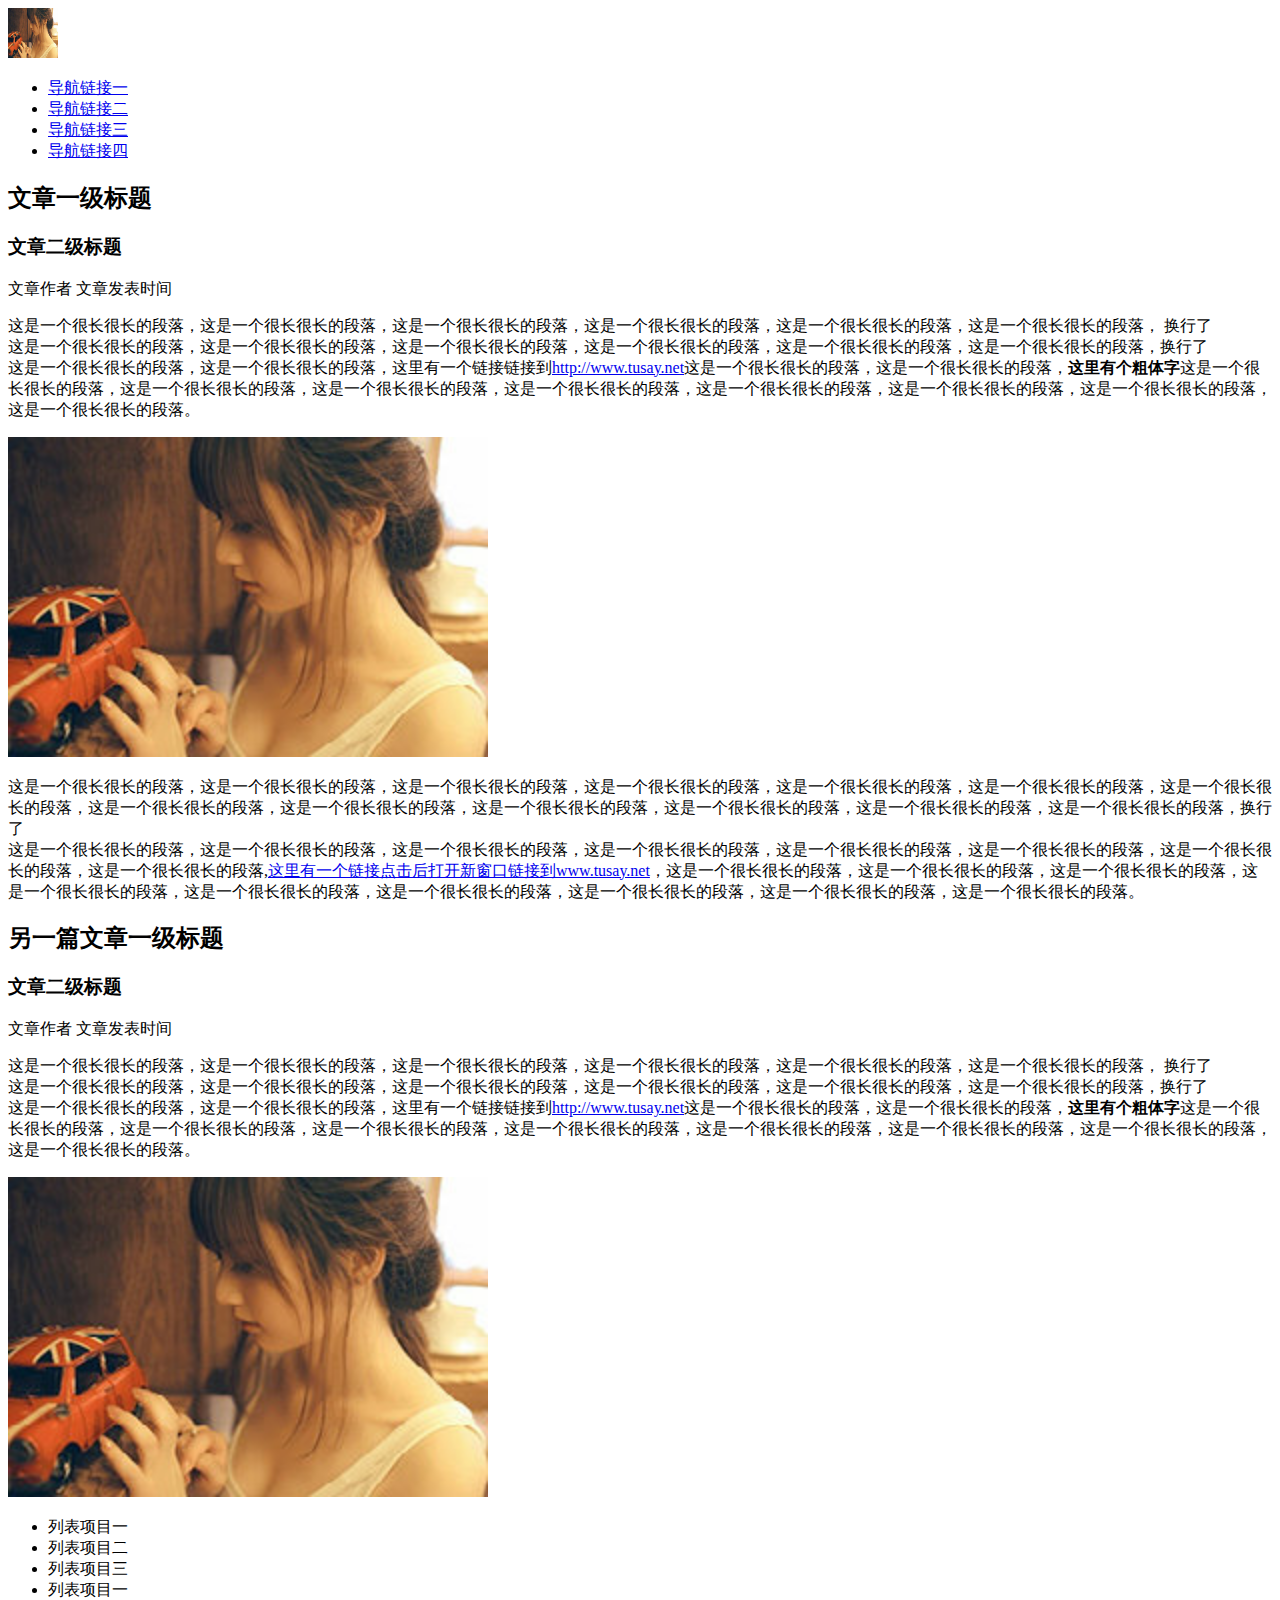
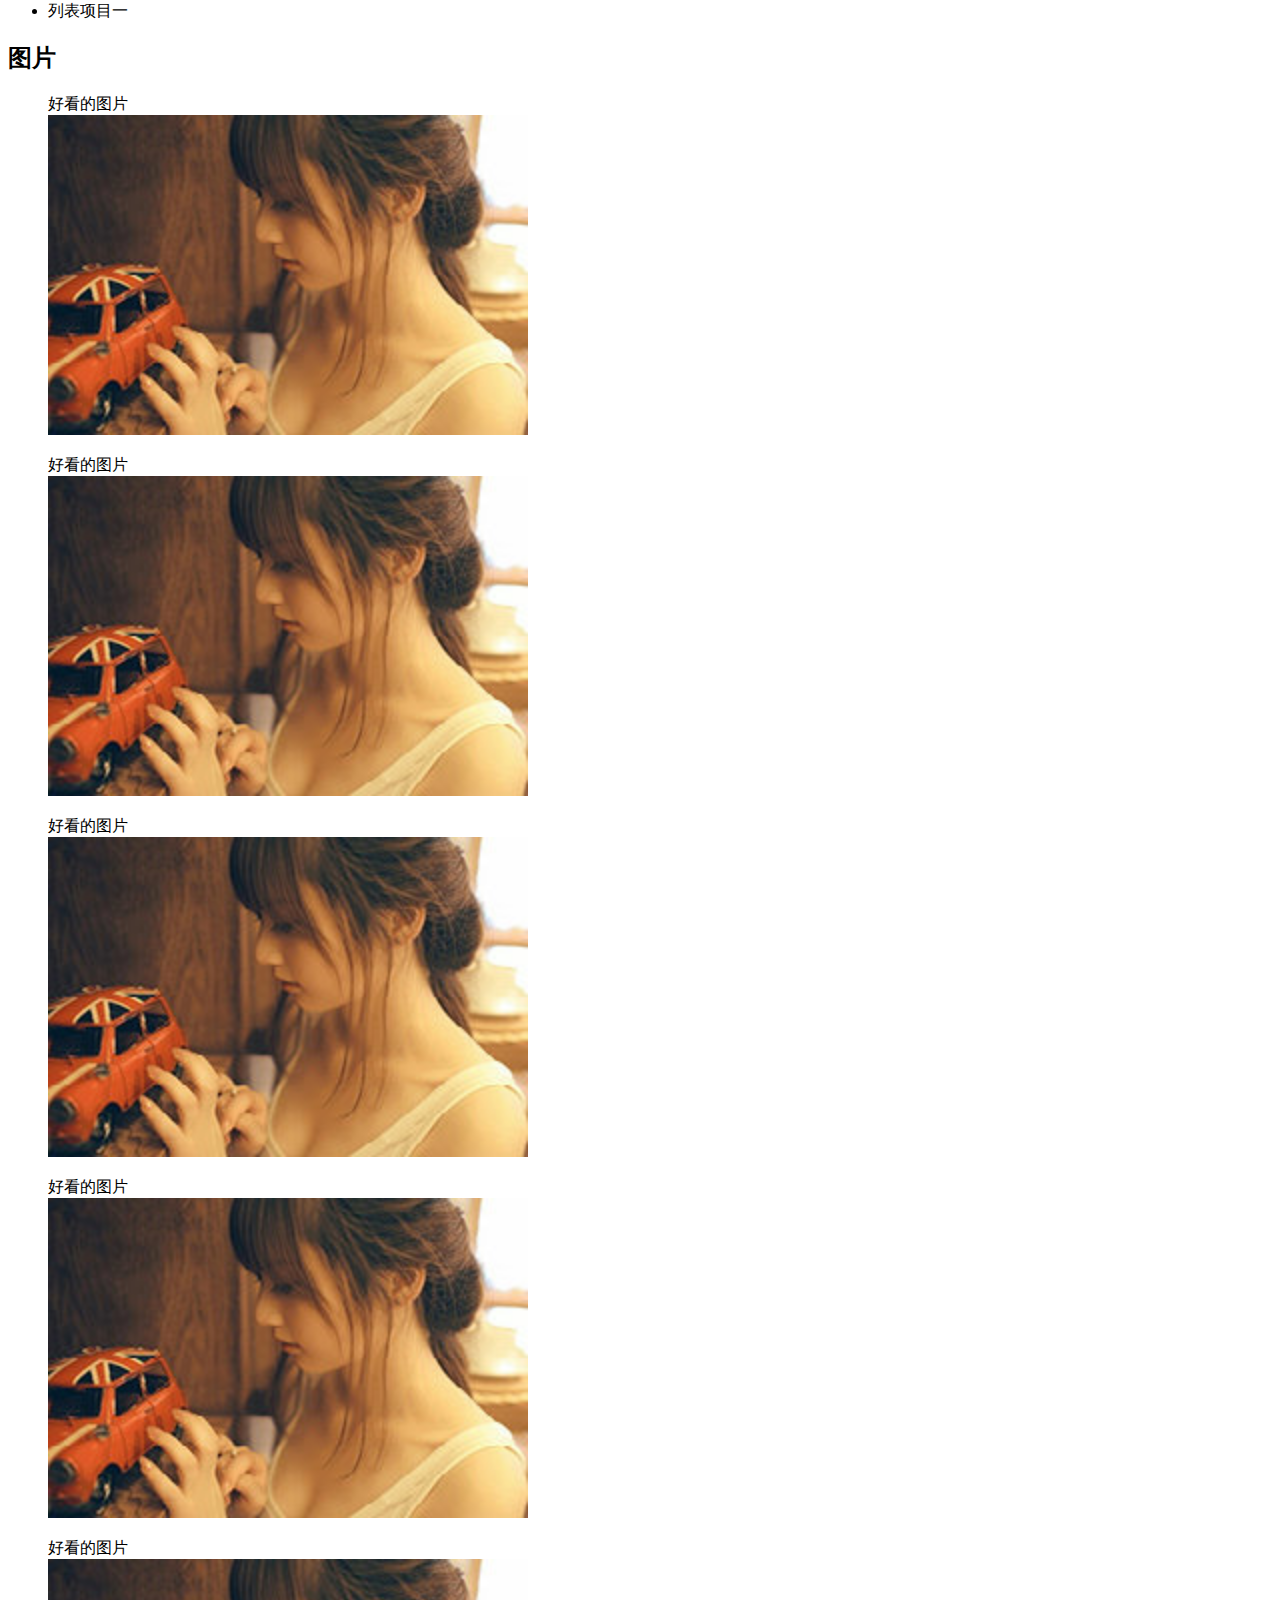
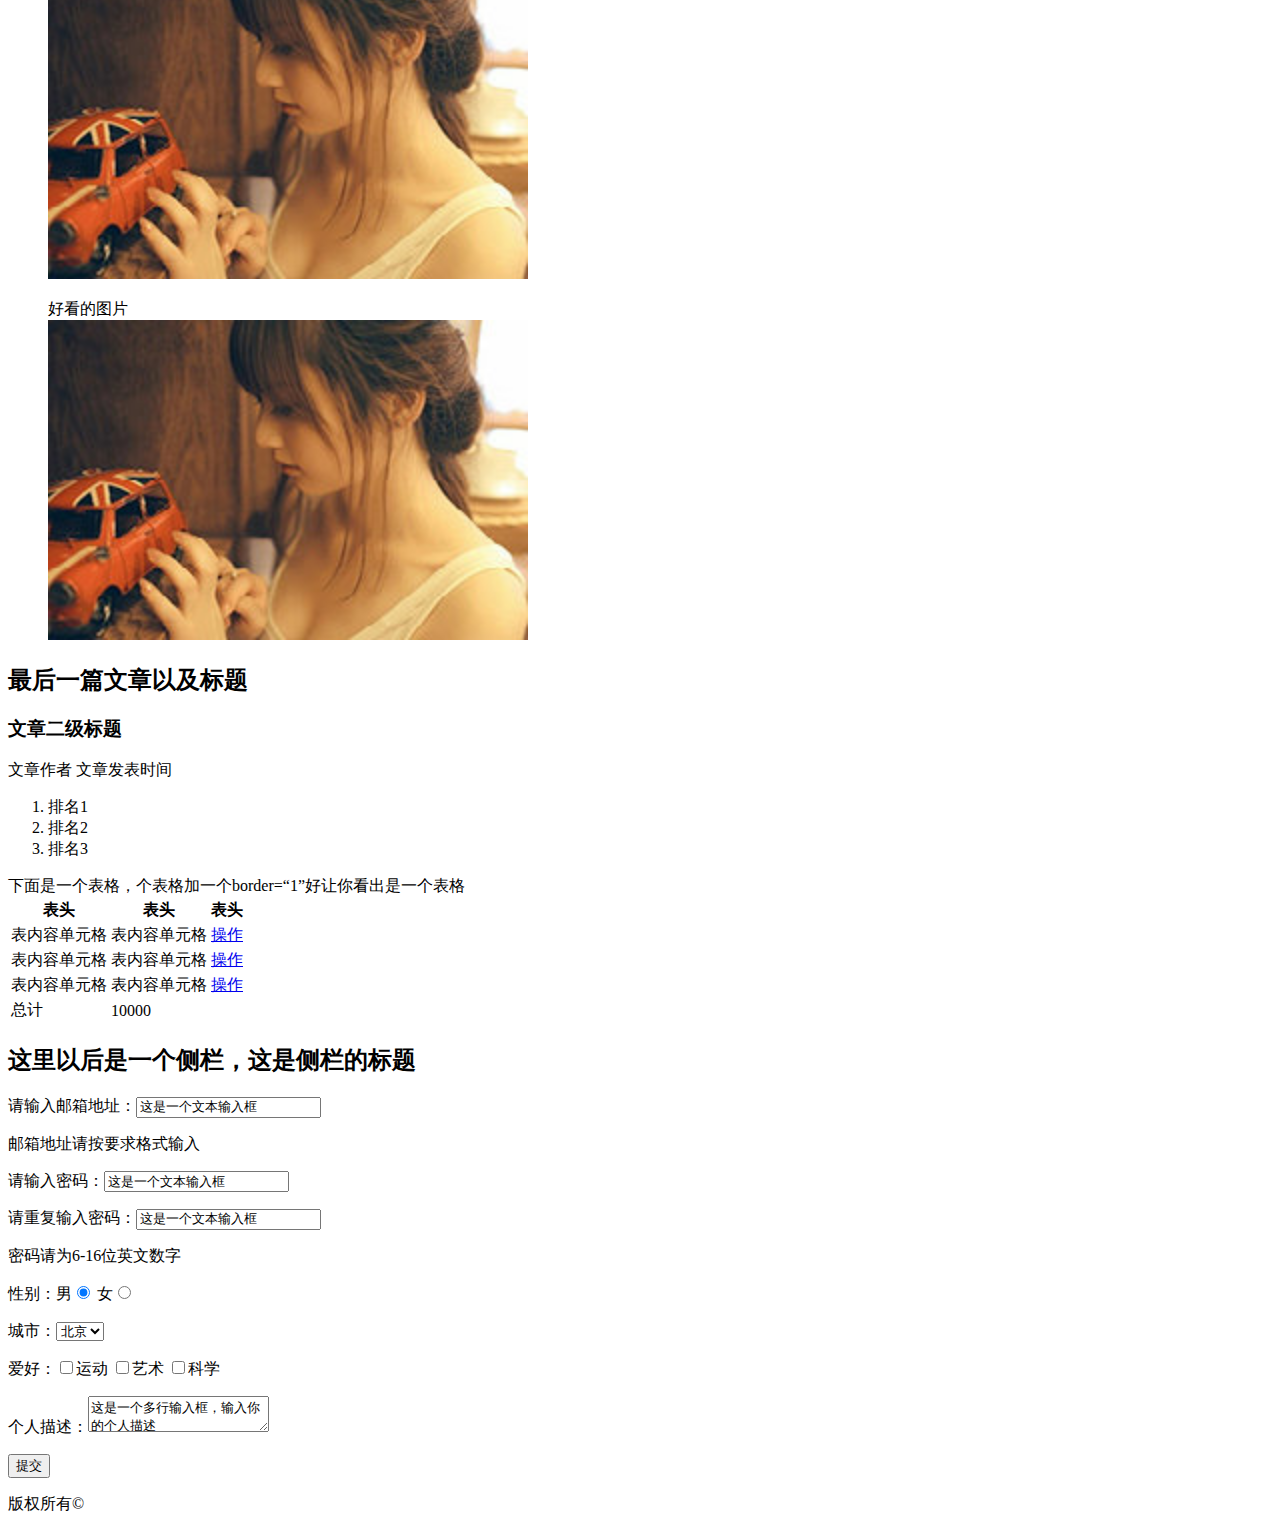
==== task_1_2_1/index.html @ 4188bced "第一阶段任务二" ====
<!DOCTYPE html>
<html>
<head>
<meta charset="utf-8"/>
<title>任务二</title>
<link href="style.css" type="css/text" rel="stylesheet"/>
</head>
<body>
<div id="header">
<img src="logo.jpg" width="50" height="50"/>
<ul>
<li><a href="#">导航链接一</a></li>
<li><a href="#">导航链接二</a></li>
<li><a href="#">导航链接三</a></li>
<li><a href="#">导航链接四</a></li>
</ul>
</div>
<div class="clear"></div>
<div id="content">
<div class="post">
<h2>文章一级标题</h2>
<h3>文章二级标题</h3>
<p class="zuozhe">文章作者 文章发表时间</p>
<p>这是一个很长很长的段落，这是一个很长很长的段落，这是一个很长很长的段落，这是一个很长很长的段落，这是一个很长很长的段落，这是一个很长很长的段落，
换行了<br/>
这是一个很长很长的段落，这是一个很长很长的段落，这是一个很长很长的段落，这是一个很长很长的段落，这是一个很长很长的段落，这是一个很长很长的段落，换行了<br/>
这是一个很长很长的段落，这是一个很长很长的段落，这里有一个链接链接到<a href="http://www.tusay.net">http://www.tusay.net</a>这是一个很长很长的段落，这是一个很长很长的段落，<b>这里有个粗体字</b>这是一个很长很长的段落，这是一个很长很长的段落，这是一个很长很长的段落，这是一个很长很长的段落，这是一个很长很长的段落，这是一个很长很长的段落，这是一个很长很长的段落，这是一个很长很长的段落。
</p>
<img src="logo.jpg" width="480" height="320"/>
<p>这是一个很长很长的段落，这是一个很长很长的段落，这是一个很长很长的段落，这是一个很长很长的段落，这是一个很长很长的段落，这是一个很长很长的段落，这是一个很长很长的段落，这是一个很长很长的段落，这是一个很长很长的段落，这是一个很长很长的段落，这是一个很长很长的段落，这是一个很长很长的段落，这是一个很长很长的段落，换行了<br/>
这是一个很长很长的段落，这是一个很长很长的段落，这是一个很长很长的段落，这是一个很长很长的段落，这是一个很长很长的段落，这是一个很长很长的段落，这是一个很长很长的段落，这是一个很长很长的段落,<a href="http://www.tusay.net" target="_blank">这里有一个链接点击后打开新窗口链接到www.tusay.net</a>，这是一个很长很长的段落，这是一个很长很长的段落，这是一个很长很长的段落，这是一个很长很长的段落，这是一个很长很长的段落，这是一个很长很长的段落，这是一个很长很长的段落，这是一个很长很长的段落，这是一个很长很长的段落。</p>
</div>
<div class="post">
<h2>另一篇文章一级标题</h2>
<h3>文章二级标题</h3>
<p class="zuozhe">文章作者 文章发表时间</p>
<p>这是一个很长很长的段落，这是一个很长很长的段落，这是一个很长很长的段落，这是一个很长很长的段落，这是一个很长很长的段落，这是一个很长很长的段落，
换行了<br/>
这是一个很长很长的段落，这是一个很长很长的段落，这是一个很长很长的段落，这是一个很长很长的段落，这是一个很长很长的段落，这是一个很长很长的段落，换行了<br/>
这是一个很长很长的段落，这是一个很长很长的段落，这里有一个链接链接到<a href="http://www.tusay.net">http://www.tusay.net</a>这是一个很长很长的段落，这是一个很长很长的段落，<b>这里有个粗体字</b>这是一个很长很长的段落，这是一个很长很长的段落，这是一个很长很长的段落，这是一个很长很长的段落，这是一个很长很长的段落，这是一个很长很长的段落，这是一个很长很长的段落，这是一个很长很长的段落。
</p>
<img src="logo.jpg" width="480" height="320"/>
<ul>
<li>列表项目一</li>
<li>列表项目二</li>
<li>列表项目三</li>
<li>列表项目一</li>
<li>列表项目一</li>
</ul>
</div>
<div class="post pic">
<h2>图片</h2>
<figure>
<p>
好看的图片<br/>
<img src="logo.jpg" width="480" height="320"/>
</p>
<p>
好看的图片<br/>
<img src="logo.jpg" width="480" height="320"/>
</p>
<p>
好看的图片<br/>
<img src="logo.jpg" width="480" height="320"/>
</p>
<p>
好看的图片<br/>
<img src="logo.jpg" width="480" height="320"/>
</p>
<p>
好看的图片<br/>
<img src="logo.jpg" width="480" height="320"/>
</p><p>
好看的图片<br/>
<img src="logo.jpg" width="480" height="320"/>
</p>
</figure>
</div>
<div class="post">
<h2>最后一篇文章以及标题</h2>
<h3>文章二级标题</h3>
<p class="zuozhe">文章作者 文章发表时间</p>
<ol>
<li>排名1</li>
<li>排名2</li>
<li>排名3</li>
</ol>

下面是一个表格，个表格加一个border=“1”好让你看出是一个表格
<table>
<tr>
<th>表头</th>
<th>表头</th>
<th>表头</th>
</tr>
<tr>
<td>表内容单元格</td>
<td>表内容单元格</td>
<td><a href="#">操作</a></td>
</tr>
<tr>
<td>表内容单元格</td>
<td>表内容单元格</td>
<td><a href="#">操作</a></td>
</tr>
<tr>
<td>表内容单元格</td>
<td>表内容单元格</td>
<td><a href="#">操作</a></td>
</tr>
<tr class="tootle">
<td>总计</td>
<td colspan="2">10000</td>
</tr>
</table>
</div>
</div>
<div id="sidebar">
<div class="side">
<h2>这里以后是一个侧栏，这是侧栏的标题</h2>
<form method="get">
<p><label>请输入邮箱地址：</label><input type="text" value="这是一个文本输入框"/></p>
<p class="notice"><label>邮箱地址请按要求格式输入</label></p>
<p class="password"><label>请输入密码：</label><input type="text" name="p" value="这是一个文本输入框"  /></p>
<p class="password"><label>请重复输入密码：</label><input type="text" value="这是一个文本输入框" name="rp"/></p>
<p class="notice"><label>密码请为6-16位英文数字</label></p>
<p><label>性别：</label>男<input name="sex" type="radio" value="男" checked="checked" /> 女<input name="sex" type="radio" value="女" /> </p>
<p><label>城市：</label><select>
<option value="北京" checked="checked">北京</option>
<option value="南京" >南京</option>
<option value="南京" >南京</option>
<option value="南京" >南京</option>
<option value="南京" >南京</option>
<option value="南京" >南京</option>
</select>
</p>
<p><label>爱好：</label><input name="duoxuan" type="checkbox" value="运动" />运动
<input name="duoxuan" type="checkbox" value="运动" />艺术
<input name="duoxuan" type="checkbox" value="运动" />科学
</p>
<p><label>个人描述：</label><textarea >这是一个多行输入框，输入你的个人描述</textarea></p>
<p ><input type="submit" class="submit" value="提交"/>
</p>
</form>
</div>
</div>
<div id="footer">
<p>版权所有©</p>
</div>
</body>
</html>
---- task_1_2_1/style.css ----
*{margin:0;padding:0}
body{width:100%;background:rgb(222, 222, 222);font-family: "microsoft yahei";}
li{list-style:none}
.clear{clear:both}
#header{height:60px;overflow:hidden;background-color:#584646}
#header img{float:left;padding:5px;}
#header  ul{float:right}
#header  li{height:50px;line-height:50px;padding:5px 20px;float:left;}
#header  li a{color:#fff}
#header  li a:hover{color:#888}
#content{padding:20px}
.post{border:1px solid rgb(203, 203, 203);margin-bottom:20px;background-color:#fff;padding:20px;border-bottom:2px solid rgb(132, 132, 132);border-right:2px solid rgb(132, 132, 132)}
.post h2{font-size:22px;font-weight:bolder;padding:10px 0}
.post h3{font-size:18px;font-weight:900;padding:10px 0;color:#555}
.post p{margin-bottom:10px;text-indent:2em}
.post img{padding:10px 0;    height: auto;
    max-width: 100%;}
.post .zuozhe{font-size:12px;padding:10px 0;margin-bottom:10px;color:#555}
.post li{padding:5px}
.pic p{border: 1px solid rgb(203, 203, 203);padding: 10px;width: 250px;text-align: center;}
.pic img{width:200px;height:auto}
.post ol{padding: 0 0 10px 40px;}
#sidebar{padding:0 40px 20px 20px;}
.side{border:1px solid rgb(203, 203, 203);margin-bottom:20px;background-color:#fff;padding:20px;border-bottom:2px solid rgb(132, 132, 132);border-right:2px solid rgb(132, 132, 132)}
.side h2{border-left:2px solid #888;padding:5px;font-size:18px}
.side form label{width: 30%;display: inline-block;text-align: right;    float: left;}
.side form .notice{    padding-left: 14%;
color: #888;    overflow: hidden;}
.side p{text-align: left;
padding: 10px;
font-size: 14px;}
form .submit{width: 100%;
height: 30px;
background-color: rgb(51, 85, 208);
border: none;color:#fff;font-size: 20px;    border-radius: 5px;}
table{width:100%;    border-collapse: collapse;}
table th ,table td{border: 1px solid #888;padding:5px}
table th{background-color:#000;color:#fff}
table .tootle{background-color:#888}
table .tootle td{color:#000;font-weight:bolder}
#footer{height:100px;background-color:#000;text-align:center;color:#fff}
#footer p{line-height:100px;overflow:hidden}
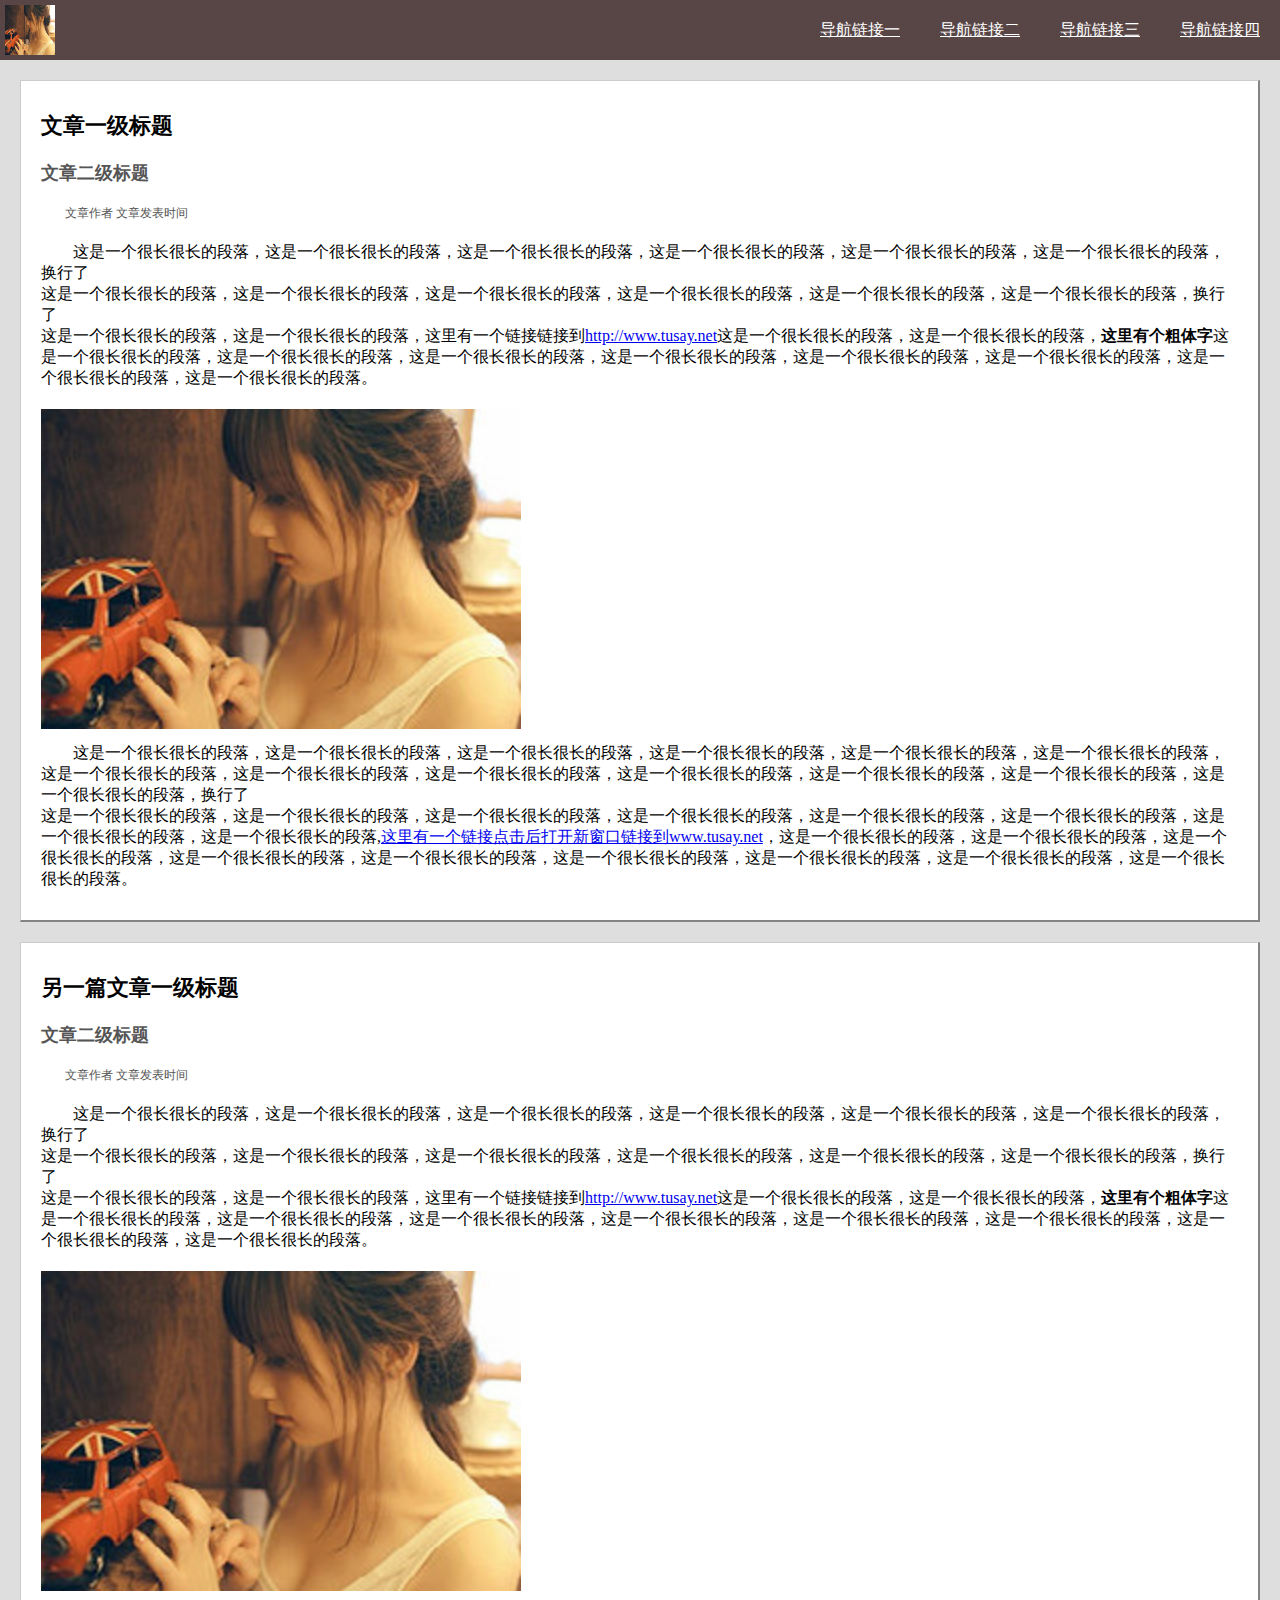
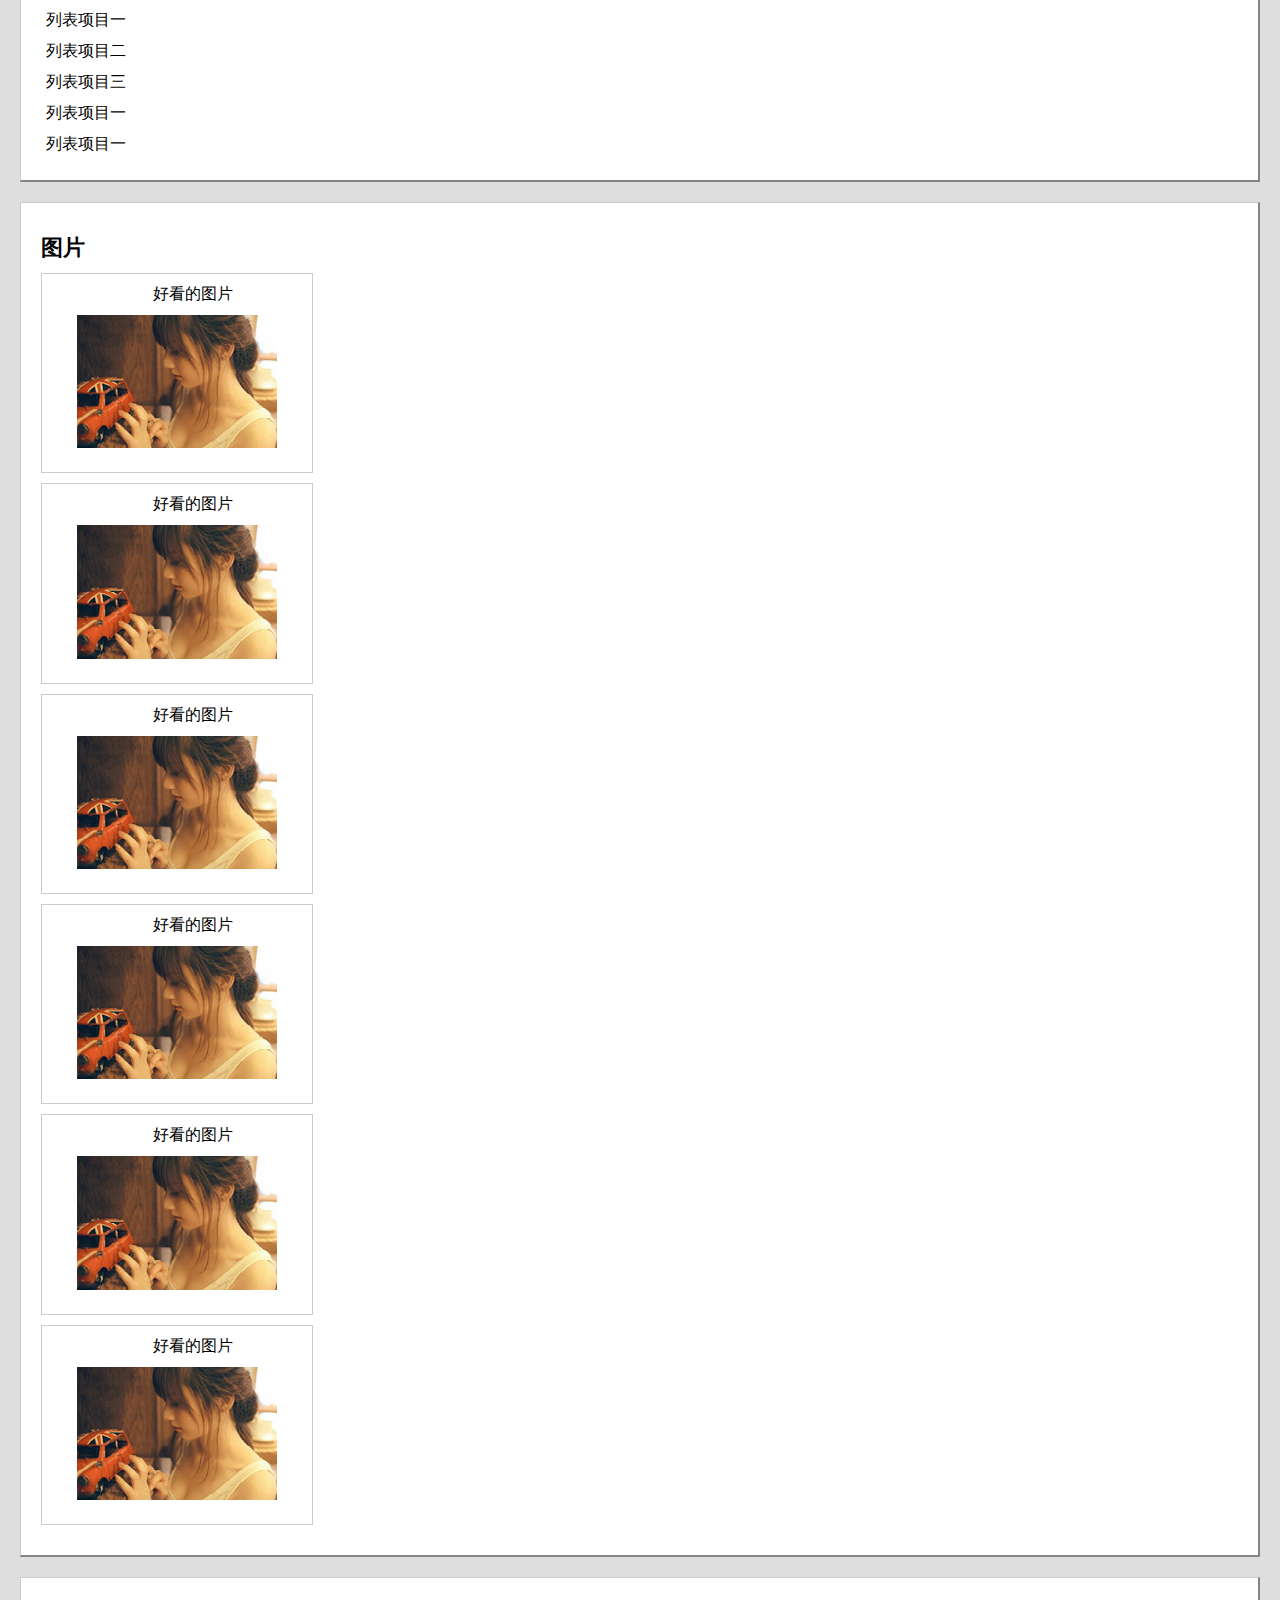
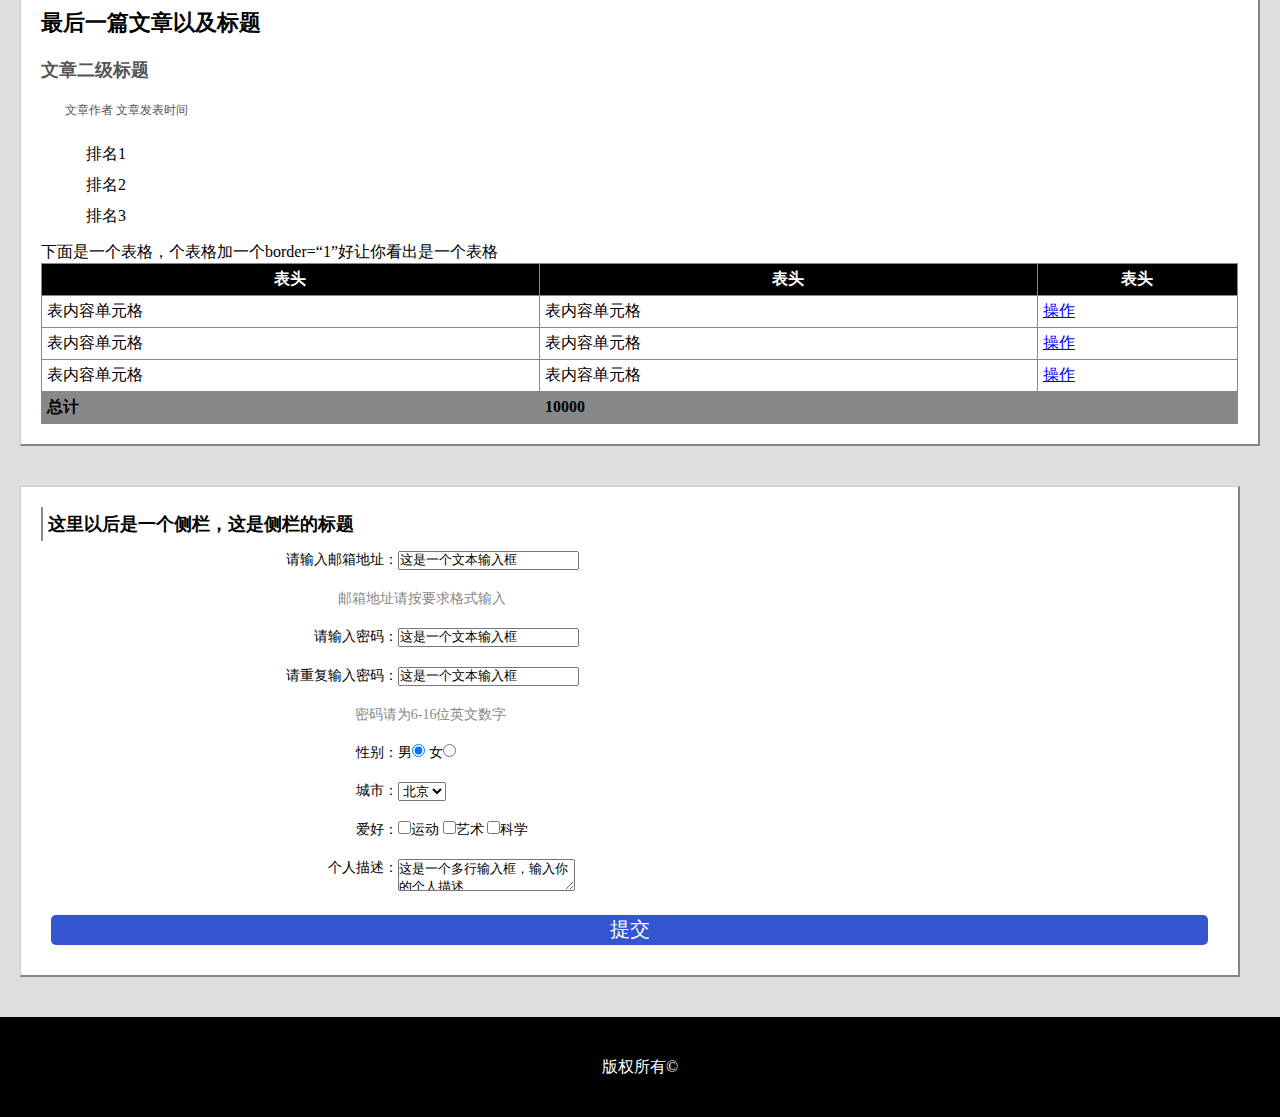
==== commit 2f6ed69d: "Update index.html" ====
--- a/task_1_2_1/index.html
+++ b/task_1_2_1/index.html
@@ -3,7 +3,7 @@
 <head>
 <meta charset="utf-8"/>
 <title>任务二</title>
-<link href="style.css" type="css/text" rel="stylesheet"/>
+<link href="style.css" type="text/css" rel="stylesheet"/>
 </head>
 <body>
 <div id="header">
@@ -148,4 +148,4 @@
 <p>版权所有©</p>
 </div>
 </body>
-</html>+</html>
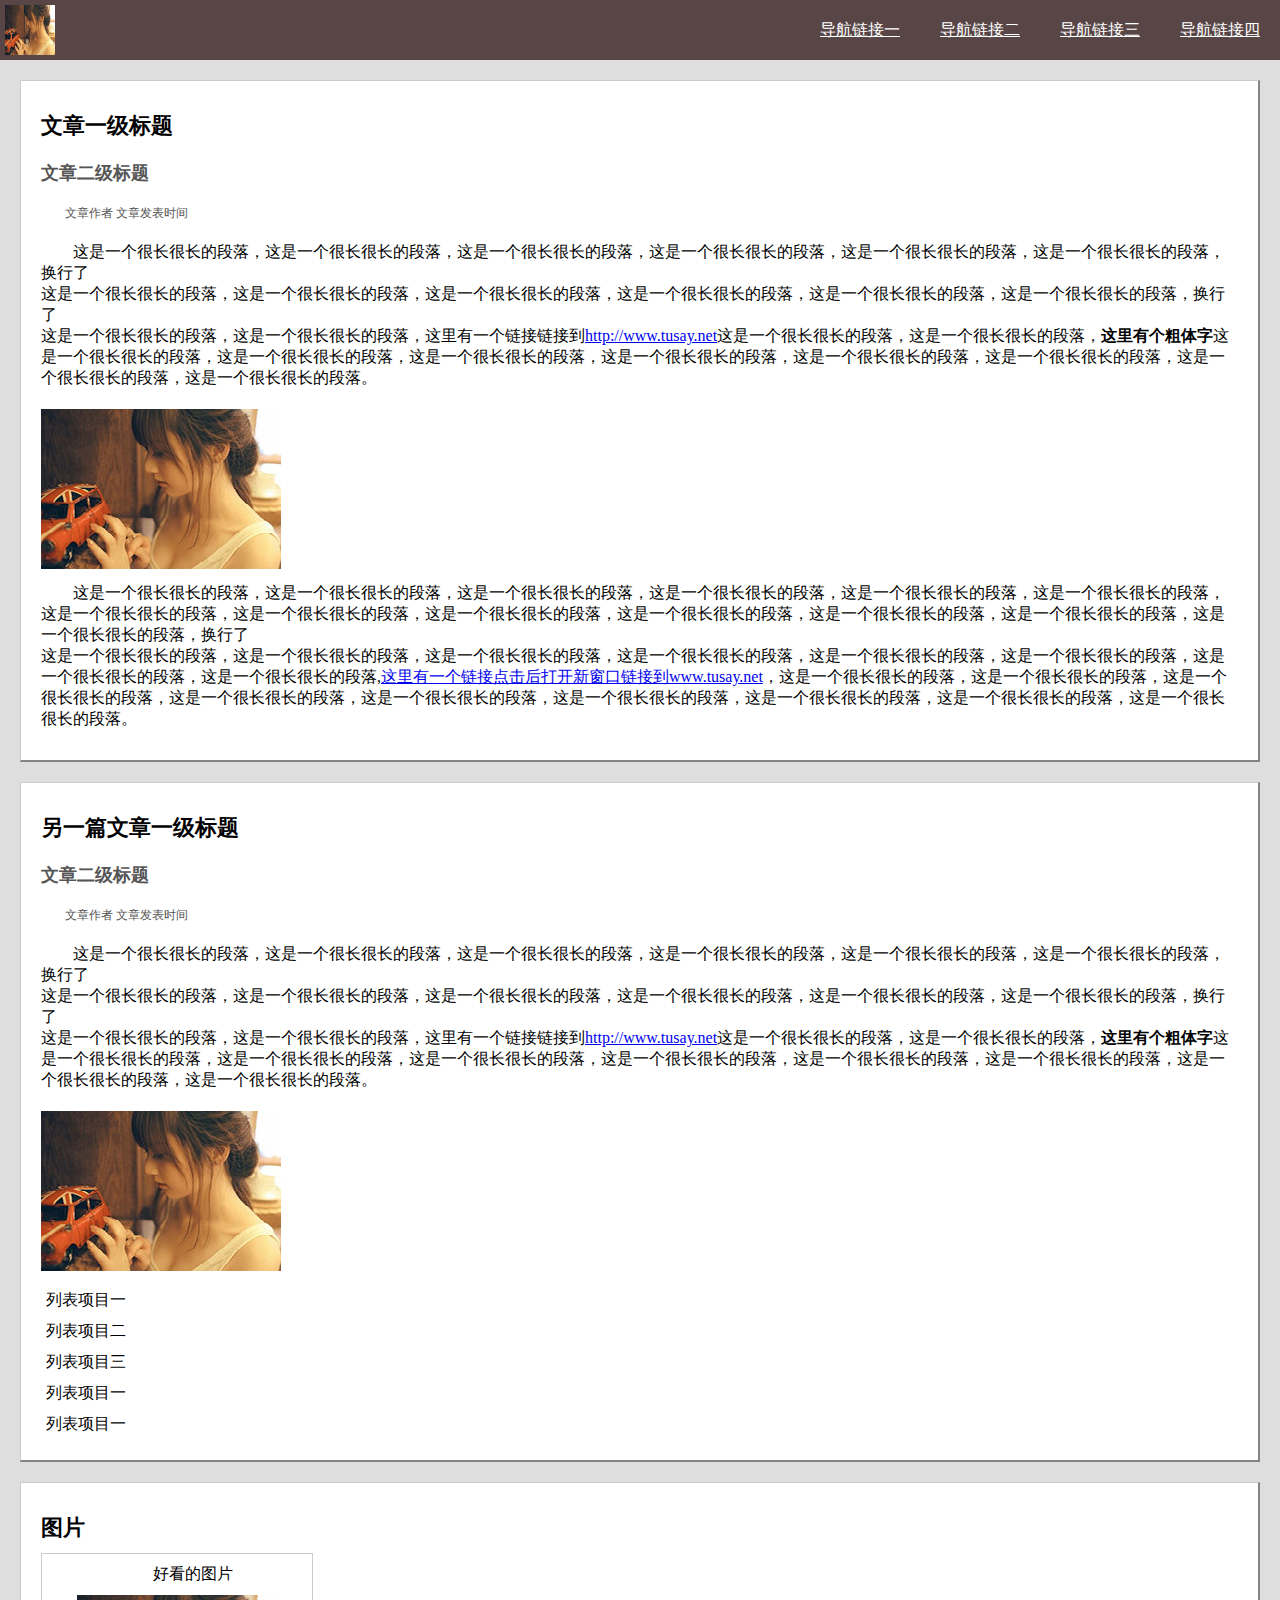
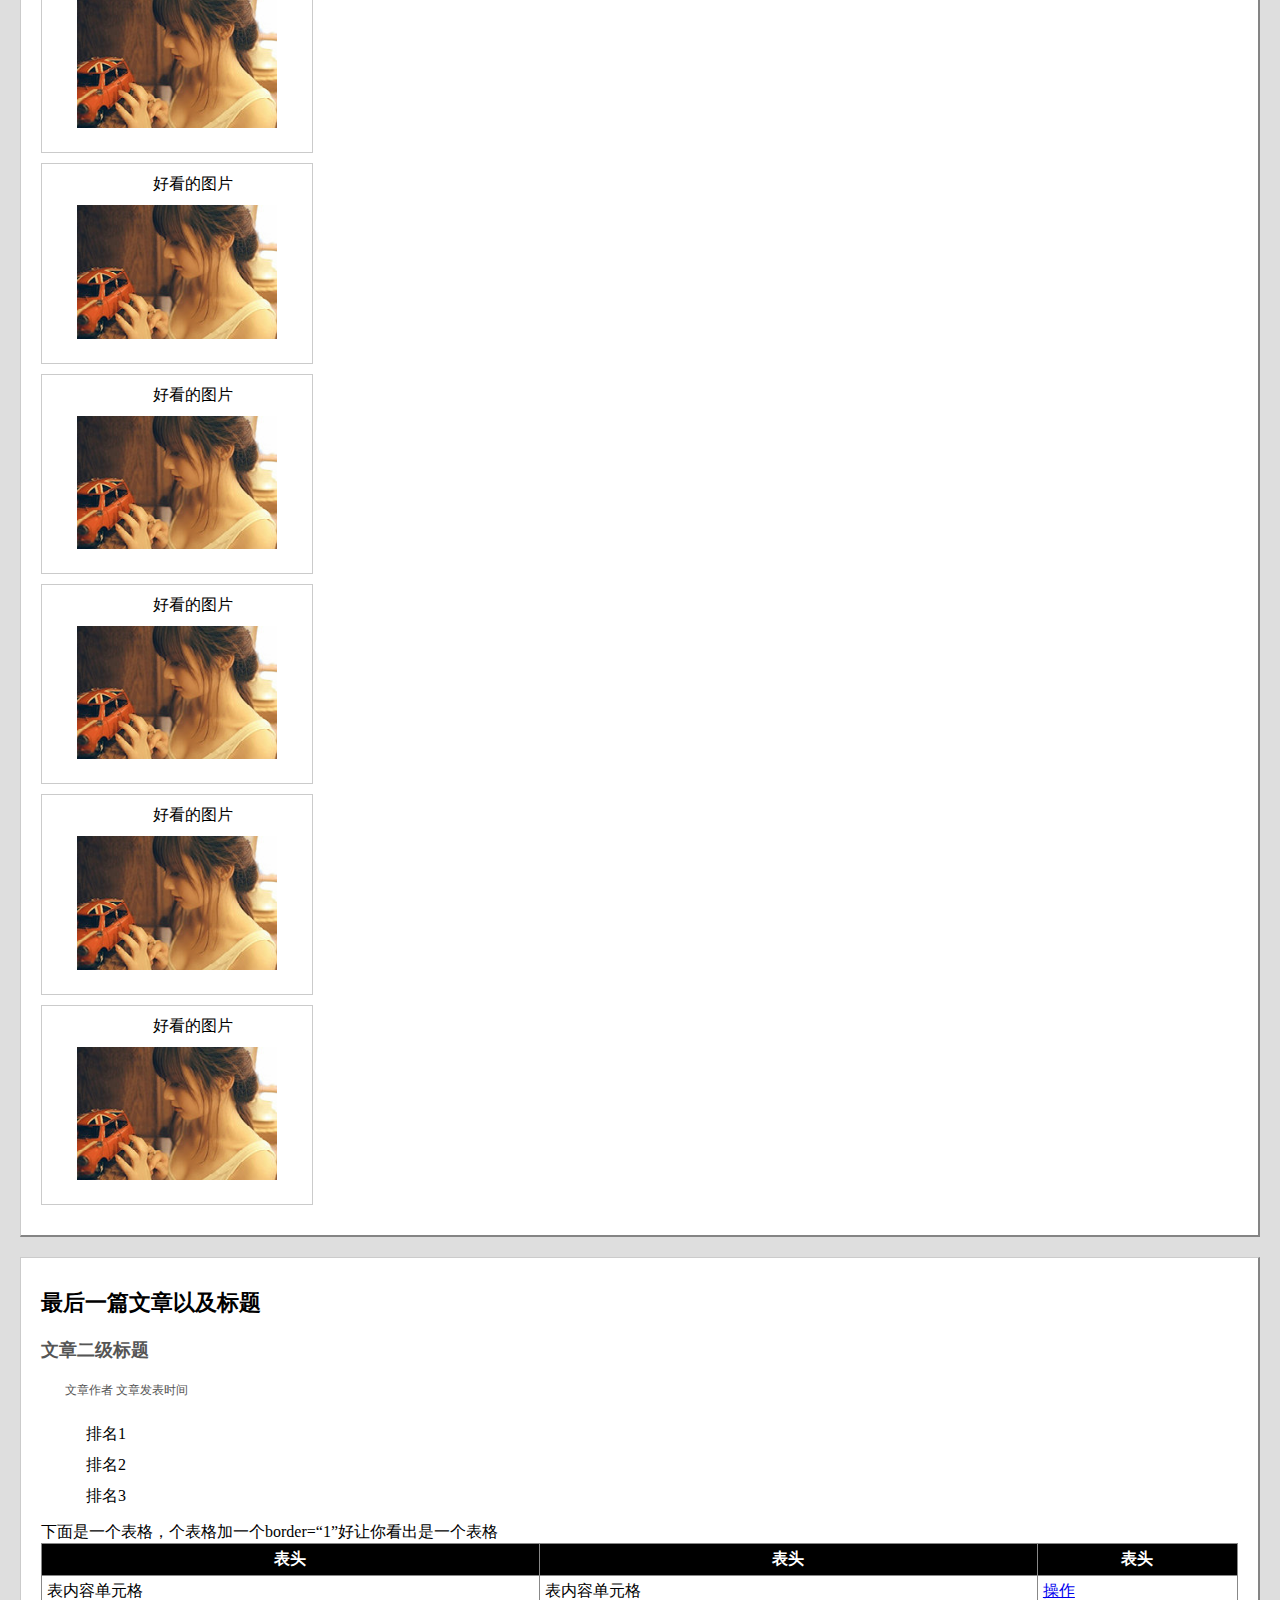
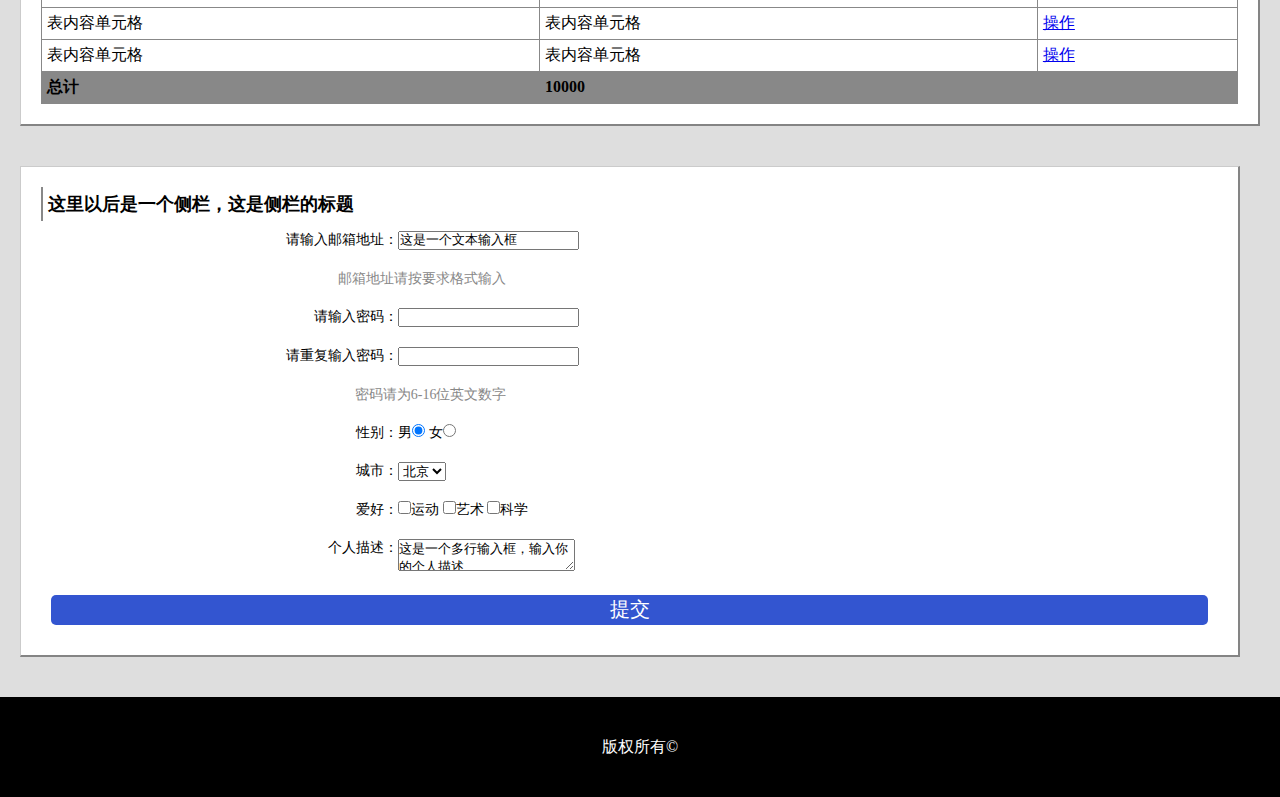
==== commit fcd266f3: "Update index.html" ====
--- a/task_1_2_1/index.html
+++ b/task_1_2_1/index.html
@@ -3,7 +3,7 @@
 <head>
 <meta charset="utf-8"/>
 <title>任务二</title>
-<link href="style.css" type="text/css" rel="stylesheet"/>
+<link  href="style.css" type="text/css" rel="stylesheet" rev="stylesheet" media="all"/>
 </head>
 <body>
 <div id="header">
@@ -26,7 +26,7 @@
 这是一个很长很长的段落，这是一个很长很长的段落，这是一个很长很长的段落，这是一个很长很长的段落，这是一个很长很长的段落，这是一个很长很长的段落，换行了<br/>
 这是一个很长很长的段落，这是一个很长很长的段落，这里有一个链接链接到<a href="http://www.tusay.net">http://www.tusay.net</a>这是一个很长很长的段落，这是一个很长很长的段落，<b>这里有个粗体字</b>这是一个很长很长的段落，这是一个很长很长的段落，这是一个很长很长的段落，这是一个很长很长的段落，这是一个很长很长的段落，这是一个很长很长的段落，这是一个很长很长的段落，这是一个很长很长的段落。
 </p>
-<img src="logo.jpg" width="480" height="320"/>
+<img src="logo.jpg"/>
 <p>这是一个很长很长的段落，这是一个很长很长的段落，这是一个很长很长的段落，这是一个很长很长的段落，这是一个很长很长的段落，这是一个很长很长的段落，这是一个很长很长的段落，这是一个很长很长的段落，这是一个很长很长的段落，这是一个很长很长的段落，这是一个很长很长的段落，这是一个很长很长的段落，这是一个很长很长的段落，换行了<br/>
 这是一个很长很长的段落，这是一个很长很长的段落，这是一个很长很长的段落，这是一个很长很长的段落，这是一个很长很长的段落，这是一个很长很长的段落，这是一个很长很长的段落，这是一个很长很长的段落,<a href="http://www.tusay.net" target="_blank">这里有一个链接点击后打开新窗口链接到www.tusay.net</a>，这是一个很长很长的段落，这是一个很长很长的段落，这是一个很长很长的段落，这是一个很长很长的段落，这是一个很长很长的段落，这是一个很长很长的段落，这是一个很长很长的段落，这是一个很长很长的段落，这是一个很长很长的段落。</p>
 </div>
@@ -39,7 +39,7 @@
 这是一个很长很长的段落，这是一个很长很长的段落，这是一个很长很长的段落，这是一个很长很长的段落，这是一个很长很长的段落，这是一个很长很长的段落，换行了<br/>
 这是一个很长很长的段落，这是一个很长很长的段落，这里有一个链接链接到<a href="http://www.tusay.net">http://www.tusay.net</a>这是一个很长很长的段落，这是一个很长很长的段落，<b>这里有个粗体字</b>这是一个很长很长的段落，这是一个很长很长的段落，这是一个很长很长的段落，这是一个很长很长的段落，这是一个很长很长的段落，这是一个很长很长的段落，这是一个很长很长的段落，这是一个很长很长的段落。
 </p>
-<img src="logo.jpg" width="480" height="320"/>
+<img src="logo.jpg"/>
 <ul>
 <li>列表项目一</li>
 <li>列表项目二</li>
@@ -53,26 +53,26 @@
 <figure>
 <p>
 好看的图片<br/>
-<img src="logo.jpg" width="480" height="320"/>
+<img src="logo.jpg" />
 </p>
 <p>
 好看的图片<br/>
-<img src="logo.jpg" width="480" height="320"/>
+<img src="logo.jpg"/>
 </p>
 <p>
 好看的图片<br/>
-<img src="logo.jpg" width="480" height="320"/>
+<img src="logo.jpg"/>
 </p>
 <p>
 好看的图片<br/>
-<img src="logo.jpg" width="480" height="320"/>
+<img src="logo.jpg" />
 </p>
 <p>
 好看的图片<br/>
-<img src="logo.jpg" width="480" height="320"/>
+<img src="logo.jpg" />
 </p><p>
 好看的图片<br/>
-<img src="logo.jpg" width="480" height="320"/>
+<img src="logo.jpg" />
 </p>
 </figure>
 </div>
@@ -121,8 +121,8 @@
 <form method="get">
 <p><label>请输入邮箱地址：</label><input type="text" value="这是一个文本输入框"/></p>
 <p class="notice"><label>邮箱地址请按要求格式输入</label></p>
-<p class="password"><label>请输入密码：</label><input type="text" name="p" value="这是一个文本输入框"  /></p>
-<p class="password"><label>请重复输入密码：</label><input type="text" value="这是一个文本输入框" name="rp"/></p>
+<p class="password"><label>请输入密码：</label><input type="password" name="p"  /></p>
+<p class="password"><label>请重复输入密码：</label><input type="password" name="rp"/></p>
 <p class="notice"><label>密码请为6-16位英文数字</label></p>
 <p><label>性别：</label>男<input name="sex" type="radio" value="男" checked="checked" /> 女<input name="sex" type="radio" value="女" /> </p>
 <p><label>城市：</label><select>
